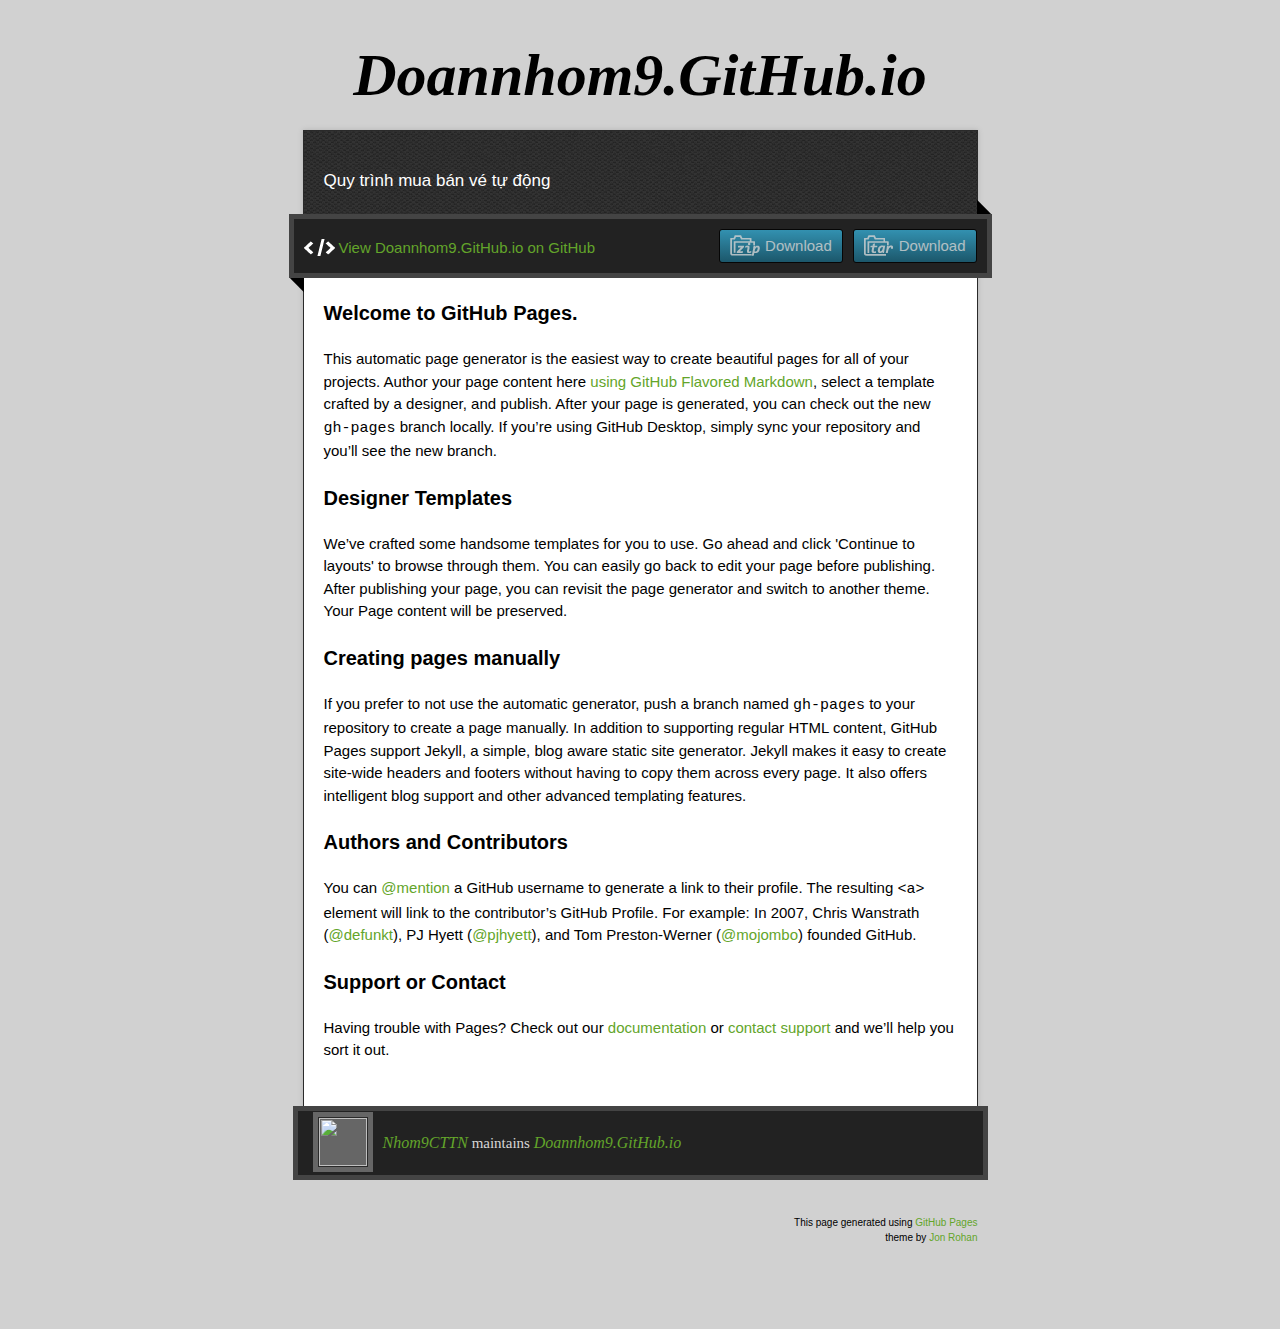
==== index.html @ 3837ce84 "Create gh-pages branch via GitHub" ====
<!doctype html>
<!-- The Time Machine GitHub pages theme was designed and developed by Jon Rohan, on Feb 7, 2012. -->
<!-- Follow him for fun. http://twitter.com/jonrohan. Tail his code on https://github.com/jonrohan -->
<html>
<head>
  <meta charset="utf-8">
  <meta http-equiv="X-UA-Compatible" content="IE=edge,chrome=1">

  <link rel="stylesheet" href="stylesheets/stylesheet.css" media="screen">
  <link rel="stylesheet" href="stylesheets/github-dark.css">
  <script type="text/javascript" src="https://ajax.googleapis.com/ajax/libs/jquery/1.7.1/jquery.min.js"></script>
  <script type="text/javascript" src="javascripts/script.js"></script>

  <title>Doannhom9.GitHub.io</title>
  <meta name="description" content="Quy trình mua bán vé tự động">

  <meta name="viewport" content="width=device-width,initial-scale=1">

</head>

<body>

  <div class="wrapper">
    <header>
      <h1 class="title">Doannhom9.GitHub.io</h1>
    </header>
    <div id="container">
      <p class="tagline">Quy trình mua bán vé tự động</p>
      <div id="main" role="main">
        <div class="download-bar">
        <div class="inner">
          <a href="https://github.com/Nhom9CTTN/DoanNhom9.github.io/tarball/master" class="download-button tar"><span>Download</span></a>
          <a href="https://github.com/Nhom9CTTN/DoanNhom9.github.io/zipball/master" class="download-button zip"><span>Download</span></a>
          <a href="https://github.com/Nhom9CTTN/DoanNhom9.github.io" class="code">View Doannhom9.GitHub.io on GitHub</a>
        </div>
        <span class="blc"></span><span class="trc"></span>
        </div>
        <article class="markdown-body">
          <h3>
<a id="welcome-to-github-pages" class="anchor" href="#welcome-to-github-pages" aria-hidden="true"><span aria-hidden="true" class="octicon octicon-link"></span></a>Welcome to GitHub Pages.</h3>

<p>This automatic page generator is the easiest way to create beautiful pages for all of your projects. Author your page content here <a href="https://guides.github.com/features/mastering-markdown/">using GitHub Flavored Markdown</a>, select a template crafted by a designer, and publish. After your page is generated, you can check out the new <code>gh-pages</code> branch locally. If you’re using GitHub Desktop, simply sync your repository and you’ll see the new branch.</p>

<h3>
<a id="designer-templates" class="anchor" href="#designer-templates" aria-hidden="true"><span aria-hidden="true" class="octicon octicon-link"></span></a>Designer Templates</h3>

<p>We’ve crafted some handsome templates for you to use. Go ahead and click 'Continue to layouts' to browse through them. You can easily go back to edit your page before publishing. After publishing your page, you can revisit the page generator and switch to another theme. Your Page content will be preserved.</p>

<h3>
<a id="creating-pages-manually" class="anchor" href="#creating-pages-manually" aria-hidden="true"><span aria-hidden="true" class="octicon octicon-link"></span></a>Creating pages manually</h3>

<p>If you prefer to not use the automatic generator, push a branch named <code>gh-pages</code> to your repository to create a page manually. In addition to supporting regular HTML content, GitHub Pages support Jekyll, a simple, blog aware static site generator. Jekyll makes it easy to create site-wide headers and footers without having to copy them across every page. It also offers intelligent blog support and other advanced templating features.</p>

<h3>
<a id="authors-and-contributors" class="anchor" href="#authors-and-contributors" aria-hidden="true"><span aria-hidden="true" class="octicon octicon-link"></span></a>Authors and Contributors</h3>

<p>You can <a href="https://help.github.com/articles/basic-writing-and-formatting-syntax/#mentioning-users-and-teams" class="user-mention">@mention</a> a GitHub username to generate a link to their profile. The resulting <code>&lt;a&gt;</code> element will link to the contributor’s GitHub Profile. For example: In 2007, Chris Wanstrath (<a href="https://github.com/defunkt" class="user-mention">@defunkt</a>), PJ Hyett (<a href="https://github.com/pjhyett" class="user-mention">@pjhyett</a>), and Tom Preston-Werner (<a href="https://github.com/mojombo" class="user-mention">@mojombo</a>) founded GitHub.</p>

<h3>
<a id="support-or-contact" class="anchor" href="#support-or-contact" aria-hidden="true"><span aria-hidden="true" class="octicon octicon-link"></span></a>Support or Contact</h3>

<p>Having trouble with Pages? Check out our <a href="https://help.github.com/pages">documentation</a> or <a href="https://github.com/contact">contact support</a> and we’ll help you sort it out.</p>
        </article>
      </div>
    </div>
    <footer>
      <div class="owner">
      <p><a href="https://github.com/Nhom9CTTN" class="avatar"><img src="https://avatars0.githubusercontent.com/u/17930171?v=3&amp;s=60" width="48" height="48"></a> <a href="https://github.com/Nhom9CTTN">Nhom9CTTN</a> maintains <a href="https://github.com/Nhom9CTTN/DoanNhom9.github.io">Doannhom9.GitHub.io</a></p>


      </div>
      <div class="creds">
        <small>This page generated using <a href="https://pages.github.com/">GitHub Pages</a><br>theme by <a href="https://twitter.com/jonrohan/">Jon Rohan</a></small>
      </div>
    </footer>
  </div>
  <div class="current-section">
    <a href="#top">Scroll to top</a>
    <a href="https://github.com/Nhom9CTTN/DoanNhom9.github.io/tarball/master" class="tar">tar</a><a href="https://github.com/Nhom9CTTN/DoanNhom9.github.io/zipball/master" class="zip">zip</a><a href="" class="code">source code</a>
    <p class="name"></p>
  </div>

  
</body>
</html>
---- stylesheets/stylesheet.css ----
/*! normalize.css v3.0.0 | MIT License | git.io/normalize */

/**
 * 1. Set default font family to sans-serif.
 * 2. Prevent iOS text size adjust after orientation change, without disabling
 *    user zoom.
 */

html {
  font-family: sans-serif; /* 1 */
  -ms-text-size-adjust: 100%; /* 2 */
  -webkit-text-size-adjust: 100%; /* 2 */
}

/**
 * Remove default margin.
 */

body {
  margin: 0;
}

/* HTML5 display definitions
   ========================================================================== */

/**
 * Correct `block` display not defined for any HTML5 element in IE 8/9.
 * Correct `block` display not defined for `details` or `summary` in IE 10/11 and Firefox.
 * Correct `block` display not defined for `main` in IE 11.
 */

article,
aside,
details,
figcaption,
figure,
footer,
header,
hgroup,
main,
nav,
section,
summary {
  display: block;
}

/**
 * 1. Correct `inline-block` display not defined in IE 8/9.
 * 2. Normalize vertical alignment of `progress` in Chrome, Firefox, and Opera.
 */

audio,
canvas,
progress,
video {
  display: inline-block; /* 1 */
  vertical-align: baseline; /* 2 */
}

/**
 * Prevent modern browsers from displaying `audio` without controls.
 * Remove excess height in iOS 5 devices.
 */

audio:not([controls]) {
  display: none;
  height: 0;
}

/**
 * Address `[hidden]` styling not present in IE 8/9/10.
 * Hide the `template` element in IE 8/9/11, Safari, and Firefox < 22.
 */

[hidden],
template {
  display: none;
}

/* Links
   ========================================================================== */

/**
 * Remove the gray background color from active links in IE 10.
 */

a {
  background: transparent;
}

/**
 * Improve readability when focused and also mouse hovered in all browsers.
 */

a:active,
a:hover {
  outline: 0;
}

/* Text-level semantics
   ========================================================================== */

/**
 * Address styling not present in IE 8/9/10/11, Safari, and Chrome.
 */

abbr[title] {
  border-bottom: 1px dotted;
}

/**
 * Address style set to `bolder` in Firefox 4+, Safari, and Chrome.
 */

b,
strong {
  font-weight: bold;
}

/**
 * Address styling not present in Safari and Chrome.
 */

dfn {
  font-style: italic;
}

/**
 * Address variable `h1` font-size and margin within `section` and `article`
 * contexts in Firefox 4+, Safari, and Chrome.
 */

h1 {
  font-size: 2em;
  margin: 0.67em 0;
}

/**
 * Address styling not present in IE 8/9.
 */

mark {
  background: #ff0;
  color: #000;
}

/**
 * Address inconsistent and variable font size in all browsers.
 */

small {
  font-size: 80%;
}

/**
 * Prevent `sub` and `sup` affecting `line-height` in all browsers.
 */

sub,
sup {
  font-size: 75%;
  line-height: 0;
  position: relative;
  vertical-align: baseline;
}

sup {
  top: -0.5em;
}

sub {
  bottom: -0.25em;
}

/* Embedded content
   ========================================================================== */

/**
 * Remove border when inside `a` element in IE 8/9/10.
 */

img {
  border: 0;
}

/**
 * Correct overflow not hidden in IE 9/10/11.
 */

svg:not(:root) {
  overflow: hidden;
}

/* Grouping content
   ========================================================================== */

/**
 * Address margin not present in IE 8/9 and Safari.
 */

figure {
  margin: 1em 40px;
}

/**
 * Address differences between Firefox and other browsers.
 */

hr {
  -moz-box-sizing: content-box;
  box-sizing: content-box;
  height: 0;
}

/**
 * Contain overflow in all browsers.
 */

pre {
  overflow: auto;
}

/**
 * Address odd `em`-unit font size rendering in all browsers.
 */

code,
kbd,
pre,
samp {
  font-family: monospace, monospace;
  font-size: 1em;
}

/* Forms
   ========================================================================== */

/**
 * Known limitation: by default, Chrome and Safari on OS X allow very limited
 * styling of `select`, unless a `border` property is set.
 */

/**
 * 1. Correct color not being inherited.
 *    Known issue: affects color of disabled elements.
 * 2. Correct font properties not being inherited.
 * 3. Address margins set differently in Firefox 4+, Safari, and Chrome.
 */

button,
input,
optgroup,
select,
textarea {
  color: inherit; /* 1 */
  font: inherit; /* 2 */
  margin: 0; /* 3 */
}

/**
 * Address `overflow` set to `hidden` in IE 8/9/10/11.
 */

button {
  overflow: visible;
}

/**
 * Address inconsistent `text-transform` inheritance for `button` and `select`.
 * All other form control elements do not inherit `text-transform` values.
 * Correct `button` style inheritance in Firefox, IE 8/9/10/11, and Opera.
 * Correct `select` style inheritance in Firefox.
 */

button,
select {
  text-transform: none;
}

/**
 * 1. Avoid the WebKit bug in Android 4.0.* where (2) destroys native `audio`
 *    and `video` controls.
 * 2. Correct inability to style clickable `input` types in iOS.
 * 3. Improve usability and consistency of cursor style between image-type
 *    `input` and others.
 */

button,
html input[type="button"], /* 1 */
input[type="reset"],
input[type="submit"] {
  -webkit-appearance: button; /* 2 */
  cursor: pointer; /* 3 */
}

/**
 * Re-set default cursor for disabled elements.
 */

button[disabled],
html input[disabled] {
  cursor: default;
}

/**
 * Remove inner padding and border in Firefox 4+.
 */

button::-moz-focus-inner,
input::-moz-focus-inner {
  border: 0;
  padding: 0;
}

/**
 * Address Firefox 4+ setting `line-height` on `input` using `!important` in
 * the UA stylesheet.
 */

input {
  line-height: normal;
}

/**
 * It's recommended that you don't attempt to style these elements.
 * Firefox's implementation doesn't respect box-sizing, padding, or width.
 *
 * 1. Address box sizing set to `content-box` in IE 8/9/10.
 * 2. Remove excess padding in IE 8/9/10.
 */

input[type="checkbox"],
input[type="radio"] {
  box-sizing: border-box; /* 1 */
  padding: 0; /* 2 */
}

/**
 * Fix the cursor style for Chrome's increment/decrement buttons. For certain
 * `font-size` values of the `input`, it causes the cursor style of the
 * decrement button to change from `default` to `text`.
 */

input[type="number"]::-webkit-inner-spin-button,
input[type="number"]::-webkit-outer-spin-button {
  height: auto;
}

/**
 * 1. Address `appearance` set to `searchfield` in Safari and Chrome.
 * 2. Address `box-sizing` set to `border-box` in Safari and Chrome
 *    (include `-moz` to future-proof).
 */

input[type="search"] {
  -webkit-appearance: textfield; /* 1 */
  -moz-box-sizing: content-box;
  -webkit-box-sizing: content-box; /* 2 */
  box-sizing: content-box;
}

/**
 * Remove inner padding and search cancel button in Safari and Chrome on OS X.
 * Safari (but not Chrome) clips the cancel button when the search input has
 * padding (and `textfield` appearance).
 */

input[type="search"]::-webkit-search-cancel-button,
input[type="search"]::-webkit-search-decoration {
  -webkit-appearance: none;
}

/**
 * Define consistent border, margin, and padding.
 */

fieldset {
  border: 1px solid #c0c0c0;
  margin: 0 2px;
  padding: 0.35em 0.625em 0.75em;
}

/**
 * 1. Correct `color` not being inherited in IE 8/9/10/11.
 * 2. Remove padding so people aren't caught out if they zero out fieldsets.
 */

legend {
  border: 0; /* 1 */
  padding: 0; /* 2 */
}

/**
 * Remove default vertical scrollbar in IE 8/9/10/11.
 */

textarea {
  overflow: auto;
}

/**
 * Don't inherit the `font-weight` (applied by a rule above).
 * NOTE: the default cannot safely be changed in Chrome and Safari on OS X.
 */

optgroup {
  font-weight: bold;
}

/* Tables
   ========================================================================== */

/**
 * Remove most spacing between table cells.
 */

table {
  border-collapse: collapse;
  border-spacing: 0;
}

td,
th {
  padding: 0;
}


/* Style */

body {
  font-size: 15px;
  font-family: Arial, Arial, Helvetica, sans-serif;
  line-height: 1.5;
  background: #D1D1D1;
}

a {
  color: #63a52a;
  text-decoration: none;
  transition: opacity ease-in-out 0.3s;
  -webkit-transition: opacity ease-in-out 0.3s;  /* Safari <=6.1, Android <= 4.3 */
}

a:hover {
  text-decoration: underline;
  color: #90D355;
}

h1.title {
  margin: 30px 20px 10px;
  font-size: 60px;
  font-weight: bold;
  font-style: italic;
  font-family:Georgia, serif;
  text-align: center;
}

.wrapper {
  width: 675px;
  margin: 0 auto;
}

#container {
  border: 1px solid #2a2a2a;
  background: #ddd url(../images/pattern.png);
  box-shadow: 0 0 5px #b1b1b1;
}

p.tagline {
  padding: 20px 20px 0;
  color: #fff;
  font-size: 17px;
}

#main {
  margin-top: 20px;
  padding: 0 20px 90px;
  background-color: #fff;
}

.download-bar {
  background: #222;
  border: 5px solid #444;
  padding: 10px;
  margin: 0 -35px 20px;
  position: relative;
}

.download-bar .inner {
  overflow: hidden;
}

.download-bar .watch-fork iframe {
  display: block;
  float: left;
  border-right: 1px solid #ddd;
  padding-right: 5px;
}
.download-bar .watch-fork iframe.last {
  border-right: 0 none;
  padding-right: 0;
  padding-left: 5px;
  border-left: 1px solid #fff;
}
.download-bar .watch-fork {
  overflow: hidden;
  float: right;
  background-color: #eee;
  padding: 5px;
  border-radius: 3px;
}

.download-bar .blc {
  border: 10px solid black;
  border-color: transparent transparent black;
  width: 0;
  height: 0;
  display: block;
  position: absolute;
  bottom: -15px;
  left: 0;
  transform: rotate(45deg);
  -ms-transform: rotate(45deg);  /* IE9 */
  -webkit-transform: rotate(45deg); /* 2014 current */
}

.download-bar .trc {
  border: 10px solid black;
  border-color:  black transparent transparent;
  width: 0;
  height: 0;
  display: block;
  position: absolute;
  top: -15px;
  right: 0;
  transform: rotate(45deg);
  -ms-transform: rotate(45deg);  /* IE9 */
  -webkit-transform: rotate(45deg); /* 2014 current */
}

.download-bar .avatar {
  border: 1px solid black;
  display: block;
  padding: 4px;
  float: left;
}

.download-bar .avatar img {
  display: block;
}

.download-bar a.code {
  background: transparent url(../images/code.png) no-repeat 0 2px;
  padding-left: 35px;
  margin-top: 8px;
  display: block;
  float: left;
  text-indent: 0;
  width: auto;
  height: auto;
  opacity: 1;
  filter:alpha(opacity=100);  /* IE 5-7 */
}

.current-section {
  position: fixed;
  top: 0;
  left: 50%;
  width: 693px;
  margin-left: -352px;
  background: #222;
  border: 5px solid #444;
  color: #fff;
  opacity: 0;
  visibility: hidden;
  transition: opacity ease-in-out 0.3s;
  -webkit-transition: opacity ease-in-out 0.3s;  /* Safari <=6.1, Android <= 4.3 */
}

.current-section p {
  padding: 5px 27px;
  font-size: 24px;
  font-weight: bold;
}

.current-section a {
  float: right;
  text-indent: -10000px;
  background: transparent url(../images/top.png) no-repeat 0 0;
  width: 20px;
  height: 20px;
  opacity: 0.8;
  margin-right: 12px;
  margin-top: 12px;
  opacity: 0.8;
  filter:alpha(opacity=80);  /* IE 5-7 */
  transition: opacity ease-in-out 0.3s;
  -webkit-transition: opacity ease-in-out 0.3s;  /* Safari <=6.1, Android <= 4.3 */
}

.current-section a:hover {
  opacity: 1;
  filter:alpha(opacity=100);  /* IE 5-7 */
}

.current-section a.zip {
  margin-right: 8px;
}

a.zip,
a.zip span {
  background: transparent url(../images/zip.png) no-repeat 0 0;
  width: 30px;
  height: 21px;
  display: inline-block;
  text-indent: -10000px;
  opacity: 0.8;
  filter:alpha(opacity=80);  /* IE 5-7 */
  transition: opacity ease-in-out 0.3s;
  -webkit-transition: opacity ease-in-out 0.3s;  /* Safari <=6.1, Android <= 4.3 */
}

a.tar,
a.tar span {
  background: transparent url(../images/tar.png) no-repeat 0 0;
  width: 30px;
  height: 21px;
  display: inline-block;
  text-indent: -10000px;
  opacity: 0.8;
  filter:alpha(opacity=80);  /* IE 5-7 */
  transition: opacity ease-in-out 0.3s;
  -webkit-transition: opacity ease-in-out 0.3s;  /* Safari <=6.1, Android <= 4.3 */
}

a.code {
  background: transparent url(../images/code.png) no-repeat 0 2px;
  width: 30px;
  height: 21px;
  display: block;
  display: inline-block;
  text-indent: -10000px;
  opacity: 0.8;
  filter:alpha(opacity=80);  /* IE 5-7 */
  transition: opacity ease-in-out 0.3s;
  -webkit-transition: opacity ease-in-out 0.3s;  /* Safari <=6.1, Android <= 4.3 */
}

a.zip:hover,
a.tar:hover,
a.code:hover {
  opacity: 1;
  filter:alpha(opacity=100);
}

a.download-button {
  border: 1px solid black;
  border-radius: 3px;
  display: inline-block;
  text-indent: 0!important;
  width: auto;
  float: right;
  background: #999; /* for non-css3 browsers */
  filter: progid:DXImageTransform.Microsoft.gradient(startColorstr='#37ADD4', endColorstr='#1B657E'); /* IE <= 9 */
  background: -webkit-gradient(linear, left top, left bottom, from(#37ADD4), to(#1B657E)); /* ancient webkit browsers */
  background: -webkit-linear-gradient(top,  #37ADD4,  #1B657E);  /* Safari <=6.1, Android <= 4.3 */
  background: linear-gradient(to bottom,  #37ADD4,  #1B657E);
  height: auto;
  margin-left: 10px;
}

a.download-button span {
  background-position: 10px 5px;
  width: auto;
  height: auto;
  padding: 5px 10px;
  padding-left: 45px;
  display: inline-block;
  text-indent: 0!important;
  color: #fff;
}

footer {
  margin-bottom: 60px;
  padding-bottom: 60px;
}

footer .owner {
  background: #222;
  border: 5px solid #444;
  padding: 5px 15px;
  margin: -67px -10px 35px;
  color: #d6d6d6;
}

footer .creds small {
  float: right;
  font-size: 10px;
  text-align: right;
  margin-left: 15px;
}

footer .owner .avatar {
  background-color: #666;
  display: block;
  margin: -19px 10px 0 0;
  width: 60px;
  float: left;
}

footer .owner img {
  display: block;
  border: 1px solid #2a2a2a;
  margin: 5px;
}

footer .owner p {
  font-family:Georgia, serif;
}

footer .owner p a {
  font-size: 16px;
  font-style: italic;
}

/* Markdown */
.markdown-body h1,
.markdown-body h2,
.markdown-body h3,
.markdown-body h4,
.markdown-body h5,
.markdown-body h6,
.markdown-body p,
.markdown-body pre,
.markdown-body ul,
.markdown-body ol,
.markdown-body dl,
.markdown-body table,
.markdown-body blockquote {
  margin-bottom: 20px;
}

.markdown-body h1,
.markdown-body h2,
.markdown-body h3,
.markdown-body h4,
.markdown-body h5,
.markdown-body h6 {
  font-weight: bold;
}

.markdown-body h1 {
  font-size: 28px;
}

.markdown-body h2 {
  font-size: 24px;
  color: #557398;
}

.markdown-body h3 {
  font-size: 20px;
}

.markdown-body h4 {
  font-size: 18px;
}

.markdown-body h5 {
  font-size: 16px;
}

.markdown-body pre {
  padding: 10px 70px 10px 0;
  margin-left: -20px;
  margin-right: -20px;
  font-family: 'Monaco', 'Lucida Console', monospace;
  font-size: 13px;
  line-height: 20px;
  box-shadow: inset 0 0 5px #000;
  word-wrap: break-word;
  background-color:#3b3b3b;
  color: #d6d6d6;
}

.markdown-body pre.lines {
  font-size: 12px;
  margin:0 10px 0 -20px;
  padding: 10px;
  float:  left;
  display: block;
  text-align: right;
  box-shadow: none;
  background-color:#2a2a2a;
  color: #d6d6d6;
}

.markdown-body ul,
.markdown-body ol {
  padding-left: 30px;
}

.markdown-body ul {
  list-style-type: disc;
}

.markdown-body ol {
  list-style-type: decimal;
}

.markdown-body li,
.markdown-body li p,
.markdown-body dd,
.markdown-body dd p {
  margin-bottom: 10px;
}

.markdown-body li pre,
.markdown-body li pre.lines,
.markdown-body dd pre,
.markdown-body dd pre.lines {
  margin-left: -35px;
}

.markdown-body dt {
  font-weight: bold;
  font-style: italic;
}

.markdown-body dd {
  margin-left: 15px;
}

.markdown-body table {
  width: 673px;
  margin-left: -20px;
  margin-right: -20px;
}

.markdown-body tbody {
  border-top: 2px solid #557398;
  border-bottom: 2px solid #557398;
  background-color: #EBEFF4;
}

.markdown-body table td * {
  margin: 0;
}

.markdown-body td {
  border-right: 1px solid #557398;
  border-bottom: 1px solid #557398;
  padding: 5px;
}

.markdown-body td:first-child,
.markdown-body th:first-child {
  width: 30%;
  padding-left: 20px;
}

.markdown-body td:last-child {
  border-right: 0 none;
}

.markdown-body th {
  font-size: 18px;
  font-weight: bold;
  text-align: left;
  padding: 5px;
}

.markdown-body tt {
  background-color:#3b3b3b;
  color: #d6d6d6;
  padding: 2px 3px;
}

.markdown-body blockquote {
  font-style: italic;
  font-family:Georgia, serif;
  font-size: 17px;
  border-top: 3px solid #333;
  border-bottom: 3px solid #333;
  padding: 10px 20px;
  padding-left: 50px;
}

.markdown-body blockquote:before {
  font-style: italic;
  font-family: Georgia, serif;
  font-size: 90px;
  height: 90px;
  margin-left: -60px;
  margin-top: -25px;
  content: "‟";
  display: block;
  float: left;
}

.markdown-body img {
  max-width: 100%;
  box-sizing: border-box;
}

.highlight  { background: #ffffff; }
.highlight .c { color: #999988; font-style: italic } /* Comment */
.highlight .err { color: #a61717; background-color: #e3d2d2 } /* Error */
.highlight .k { font-weight: bold } /* Keyword */
.highlight .o { font-weight: bold } /* Operator */
.highlight .cm { color: #999988; font-style: italic } /* Comment.Multiline */
.highlight .cp { color: #999999; font-weight: bold } /* Comment.Preproc */
.highlight .c1 { color: #999988; font-style: italic } /* Comment.Single */
.highlight .cs { color: #999999; font-weight: bold; font-style: italic } /* Comment.Special */
.highlight .gd { color: #000000; background-color: #ffdddd } /* Generic.Deleted */
.highlight .gd .x { color: #000000; background-color: #ffaaaa } /* Generic.Deleted.Specific */
.highlight .ge { font-style: italic } /* Generic.Emph */
.highlight .gr { color: #aa0000 } /* Generic.Error */
.highlight .gh { color: #999999 } /* Generic.Heading */
.highlight .gi { color: #000000; background-color: #ddffdd } /* Generic.Inserted */
.highlight .gi .x { color: #000000; background-color: #aaffaa } /* Generic.Inserted.Specific */
.highlight .go { color: #888888 } /* Generic.Output */
.highlight .gp { color: #555555 } /* Generic.Prompt */
.highlight .gs { font-weight: bold } /* Generic.Strong */
.highlight .gu { color: #800080; font-weight: bold; } /* Generic.Subheading */
.highlight .gt { color: #aa0000 } /* Generic.Traceback */
.highlight .kc { font-weight: bold } /* Keyword.Constant */
.highlight .kd { font-weight: bold } /* Keyword.Declaration */
.highlight .kn { font-weight: bold } /* Keyword.Namespace */
.highlight .kp { font-weight: bold } /* Keyword.Pseudo */
.highlight .kr { font-weight: bold } /* Keyword.Reserved */
.highlight .kt { color: #445588; font-weight: bold } /* Keyword.Type */
.highlight .m { color: #009999 } /* Literal.Number */
.highlight .s { color: #d14 } /* Literal.String */
.highlight .na { color: #008080 } /* Name.Attribute */
.highlight .nb { color: #0086B3 } /* Name.Builtin */
.highlight .nc { color: #445588; font-weight: bold } /* Name.Class */
.highlight .no { color: #008080 } /* Name.Constant */
.highlight .ni { color: #800080 } /* Name.Entity */
.highlight .ne { color: #990000; font-weight: bold } /* Name.Exception */
.highlight .nf { color: #990000; font-weight: bold } /* Name.Function */
.highlight .nn { color: #555555 } /* Name.Namespace */
.highlight .nt { color: #000080 } /* Name.Tag */
.highlight .nv { color: #008080 } /* Name.Variable */
.highlight .ow { font-weight: bold } /* Operator.Word */
.highlight .w { color: #bbbbbb } /* Text.Whitespace */
.highlight .mf { color: #009999 } /* Literal.Number.Float */
.highlight .mh { color: #009999 } /* Literal.Number.Hex */
.highlight .mi { color: #009999 } /* Literal.Number.Integer */
.highlight .mo { color: #009999 } /* Literal.Number.Oct */
.highlight .sb { color: #d14 } /* Literal.String.Backtick */
.highlight .sc { color: #d14 } /* Literal.String.Char */
.highlight .sd { color: #d14 } /* Literal.String.Doc */
.highlight .s2 { color: #d14 } /* Literal.String.Double */
.highlight .se { color: #d14 } /* Literal.String.Escape */
.highlight .sh { color: #d14 } /* Literal.String.Heredoc */
.highlight .si { color: #d14 } /* Literal.String.Interpol */
.highlight .sx { color: #d14 } /* Literal.String.Other */
.highlight .sr { color: #009926 } /* Literal.String.Regex */
.highlight .s1 { color: #d14 } /* Literal.String.Single */
.highlight .ss { color: #990073 } /* Literal.String.Symbol */
.highlight .bp { color: #999999 } /* Name.Builtin.Pseudo */
.highlight .vc { color: #008080 } /* Name.Variable.Class */
.highlight .vg { color: #008080 } /* Name.Variable.Global */
.highlight .vi { color: #008080 } /* Name.Variable.Instance */
.highlight .il { color: #009999 } /* Literal.Number.Integer.Long */
---- stylesheets/github-dark.css ----
/*
   Copyright 2014 GitHub Inc.

   Licensed under the Apache License, Version 2.0 (the "License");
   you may not use this file except in compliance with the License.
   You may obtain a copy of the License at

       http://www.apache.org/licenses/LICENSE-2.0

   Unless required by applicable law or agreed to in writing, software
   distributed under the License is distributed on an "AS IS" BASIS,
   WITHOUT WARRANTIES OR CONDITIONS OF ANY KIND, either express or implied.
   See the License for the specific language governing permissions and
   limitations under the License.

*/

.pl-c /* comment */ {
  color: #969896;
}

.pl-c1      /* constant, markup.raw, meta.diff.header, meta.module-reference, meta.property-name, support, support.constant, support.variable, variable.other.constant */,
.pl-s .pl-v /* string variable */ {
  color: #0099cd;
}

.pl-e  /* entity */,
.pl-en /* entity.name */ {
  color: #9774cb;
}

.pl-s .pl-s1 /* string source */,
.pl-smi      /* storage.modifier.import, storage.modifier.package, storage.type.java, variable.other, variable.parameter.function */ {
  color: #ddd;
}

.pl-ent /* entity.name.tag */ {
  color: #7bcc72;
}

.pl-k /* keyword, storage, storage.type */ {
  color: #cc2372;
}

.pl-pds              /* punctuation.definition.string, string.regexp.character-class */,
.pl-s                /* string */,
.pl-s .pl-pse .pl-s1 /* string punctuation.section.embedded source */,
.pl-sr               /* string.regexp */,
.pl-sr .pl-cce       /* string.regexp constant.character.escape */,
.pl-sr .pl-sra       /* string.regexp string.regexp.arbitrary-repitition */,
.pl-sr .pl-sre       /* string.regexp source.ruby.embedded */ {
  color: #3c66e2;
}

.pl-v /* variable */ {
  color: #fb8764;
}

.pl-id /* invalid.deprecated */ {
  color: #e63525;
}

.pl-ii /* invalid.illegal */ {
  background-color: #e63525;
  color: #f8f8f8;
}

.pl-sr .pl-cce /* string.regexp constant.character.escape */ {
  color: #7bcc72;
  font-weight: bold;
}

.pl-ml /* markup.list */ {
  color: #c26b2b;
}

.pl-mh        /* markup.heading */,
.pl-mh .pl-en /* markup.heading entity.name */,
.pl-ms        /* meta.separator */ {
  color: #264ec5;
  font-weight: bold;
}

.pl-mq /* markup.quote */ {
  color: #00acac;
}

.pl-mi /* markup.italic */ {
  color: #ddd;
  font-style: italic;
}

.pl-mb /* markup.bold */ {
  color: #ddd;
  font-weight: bold;
}

.pl-md /* markup.deleted, meta.diff.header.from-file */ {
  background-color: #ffecec;
  color: #bd2c00;
}

.pl-mi1 /* markup.inserted, meta.diff.header.to-file */ {
  background-color: #eaffea;
  color: #55a532;
}

.pl-mdr /* meta.diff.range */ {
  color: #9774cb;
  font-weight: bold;
}

.pl-mo /* meta.output */ {
  color: #264ec5;
}
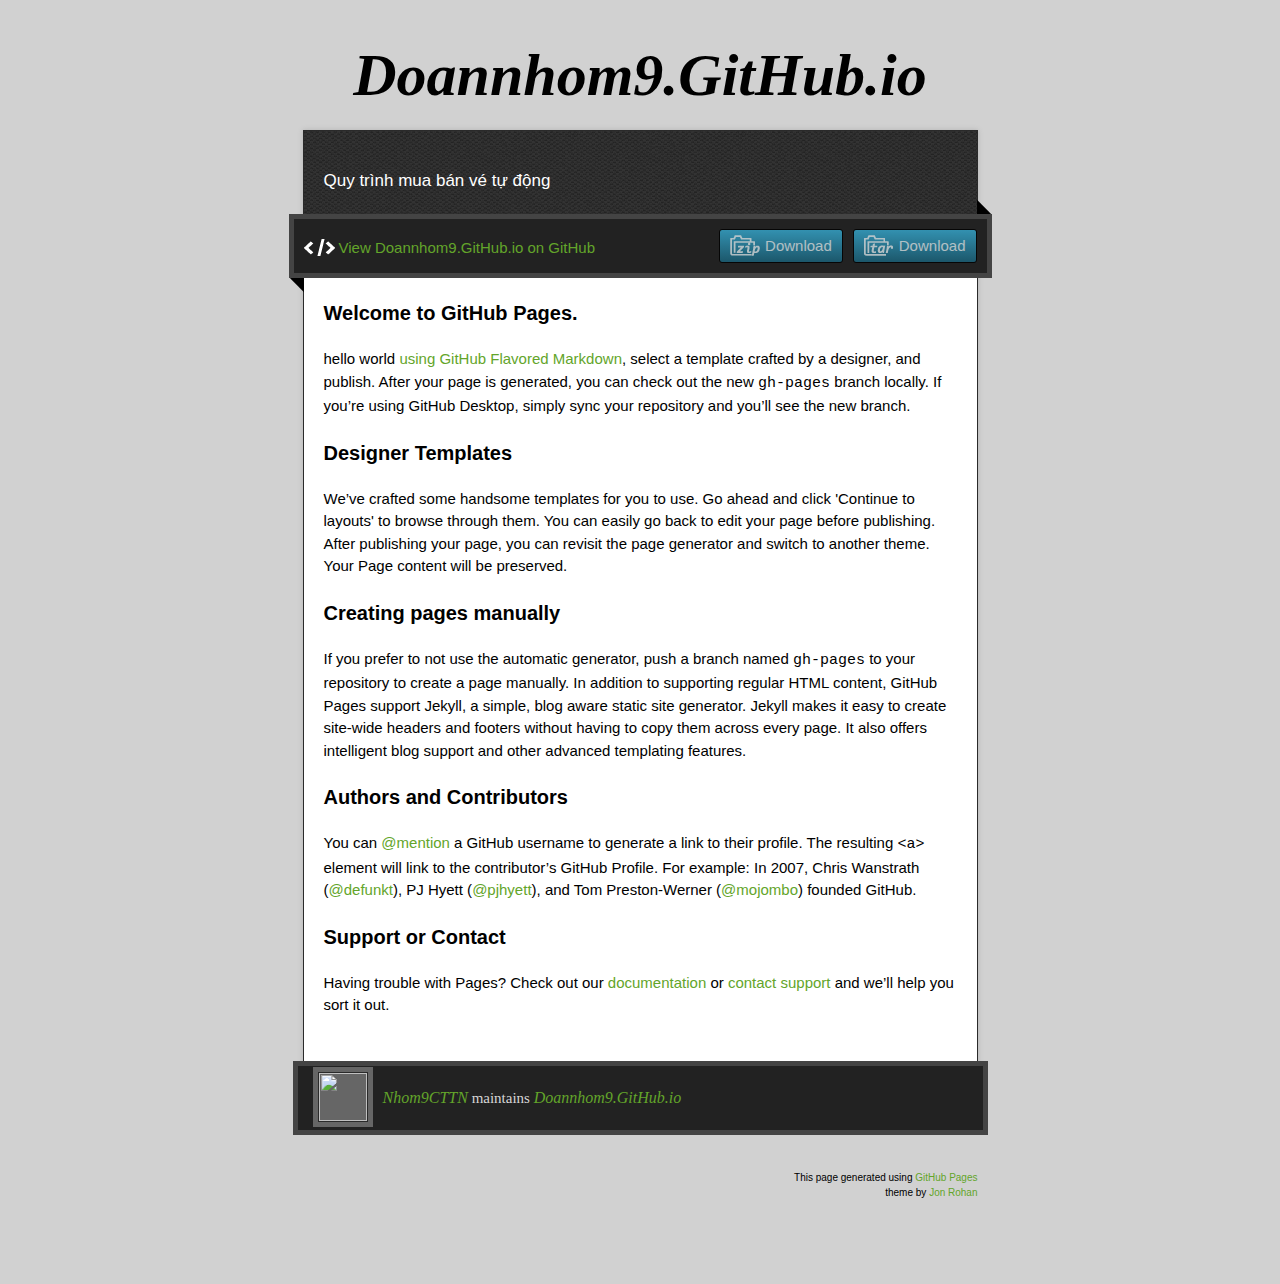
==== commit b473d4de: "Update index.html" ====
--- a/index.html
+++ b/index.html
@@ -39,7 +39,7 @@
           <h3>
 <a id="welcome-to-github-pages" class="anchor" href="#welcome-to-github-pages" aria-hidden="true"><span aria-hidden="true" class="octicon octicon-link"></span></a>Welcome to GitHub Pages.</h3>
 
-<p>This automatic page generator is the easiest way to create beautiful pages for all of your projects. Author your page content here <a href="https://guides.github.com/features/mastering-markdown/">using GitHub Flavored Markdown</a>, select a template crafted by a designer, and publish. After your page is generated, you can check out the new <code>gh-pages</code> branch locally. If you’re using GitHub Desktop, simply sync your repository and you’ll see the new branch.</p>
+<p>hello world <a href="https://guides.github.com/features/mastering-markdown/">using GitHub Flavored Markdown</a>, select a template crafted by a designer, and publish. After your page is generated, you can check out the new <code>gh-pages</code> branch locally. If you’re using GitHub Desktop, simply sync your repository and you’ll see the new branch.</p>
 
 <h3>
 <a id="designer-templates" class="anchor" href="#designer-templates" aria-hidden="true"><span aria-hidden="true" class="octicon octicon-link"></span></a>Designer Templates</h3>
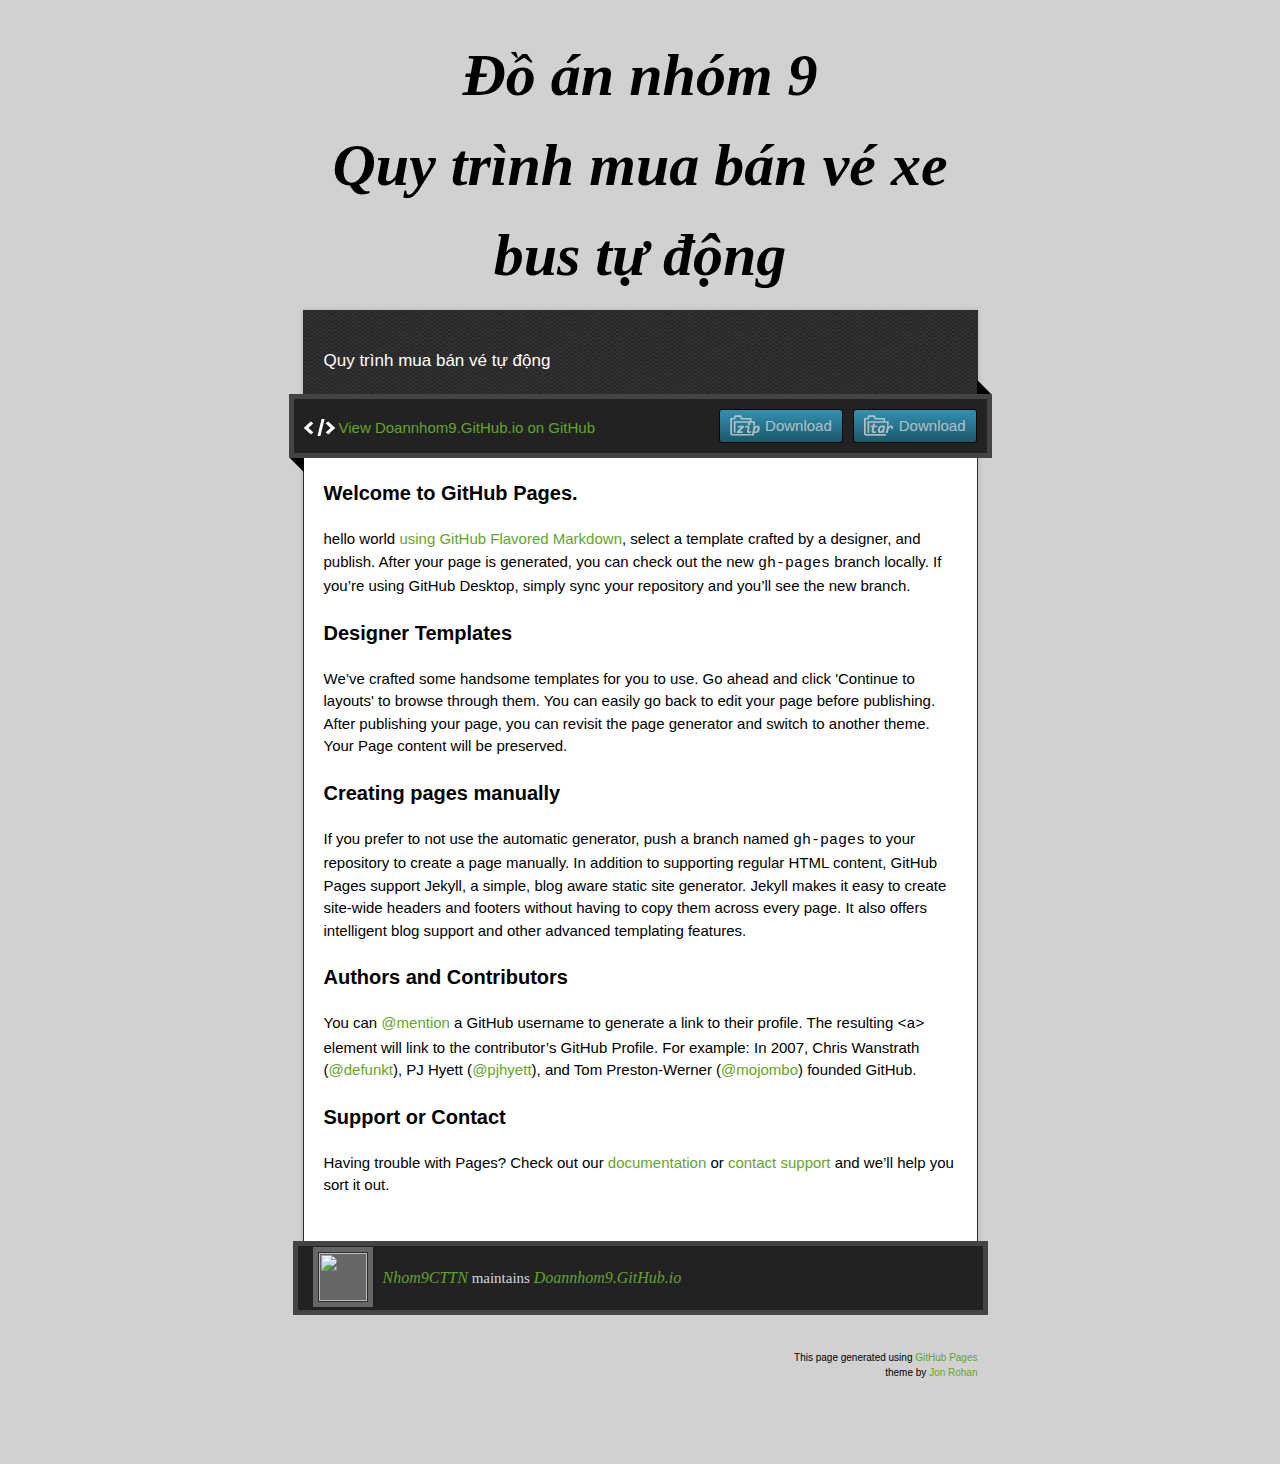
==== commit e12323d5: "Update index.html" ====
--- a/index.html
+++ b/index.html
@@ -11,7 +11,7 @@
   <script type="text/javascript" src="https://ajax.googleapis.com/ajax/libs/jquery/1.7.1/jquery.min.js"></script>
   <script type="text/javascript" src="javascripts/script.js"></script>
 
-  <title>Doannhom9.GitHub.io</title>
+  <title>Đồ án nhóm 9</title>
   <meta name="description" content="Quy trình mua bán vé tự động">
 
   <meta name="viewport" content="width=device-width,initial-scale=1">
@@ -22,7 +22,7 @@
 
   <div class="wrapper">
     <header>
-      <h1 class="title">Doannhom9.GitHub.io</h1>
+      <h1 class="title">Đồ án nhóm 9<br>Quy trình mua bán vé xe bus tự động</h1>
     </header>
     <div id="container">
       <p class="tagline">Quy trình mua bán vé tự động</p>
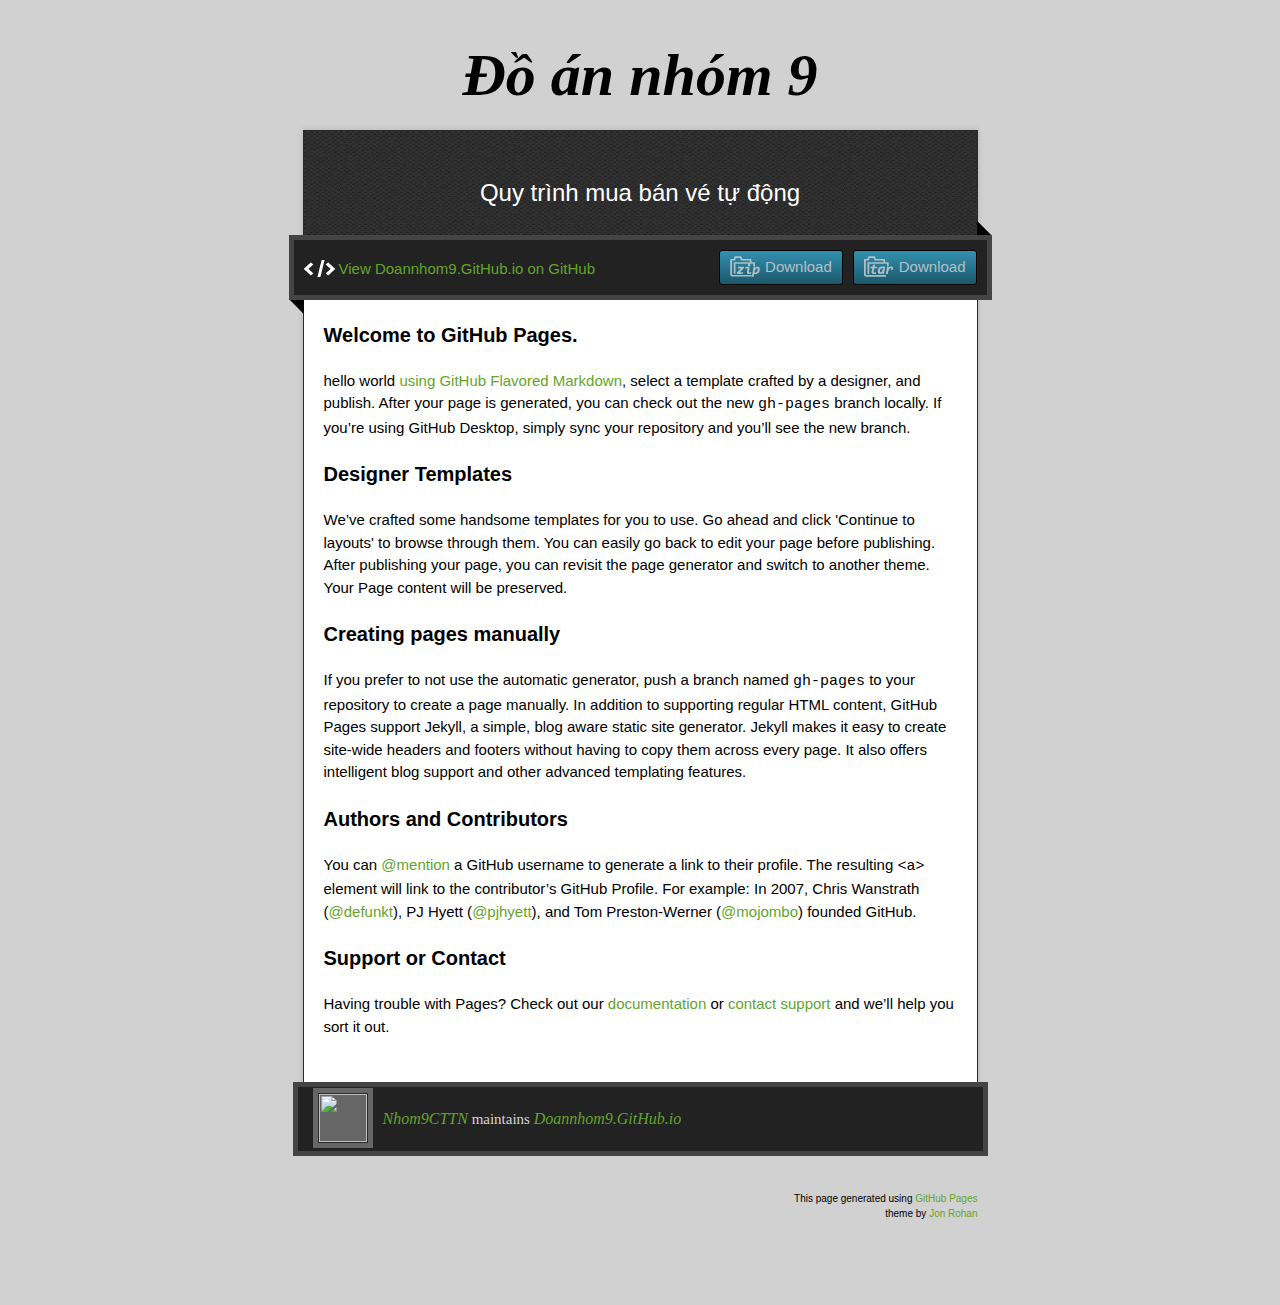
==== commit 6a805397: "Update index.html" ====
--- a/index.html
+++ b/index.html
@@ -22,10 +22,10 @@
 
   <div class="wrapper">
     <header>
-      <h1 class="title">Đồ án nhóm 9<br>Quy trình mua bán vé xe bus tự động</h1>
+      <h1 class="title">Đồ án nhóm 9</h1>
     </header>
     <div id="container">
-      <p class="tagline">Quy trình mua bán vé tự động</p>
+      <p class="tagline" style="text-align:center;font-size:24px;">Quy trình mua bán vé tự động</p>
       <div id="main" role="main">
         <div class="download-bar">
         <div class="inner">
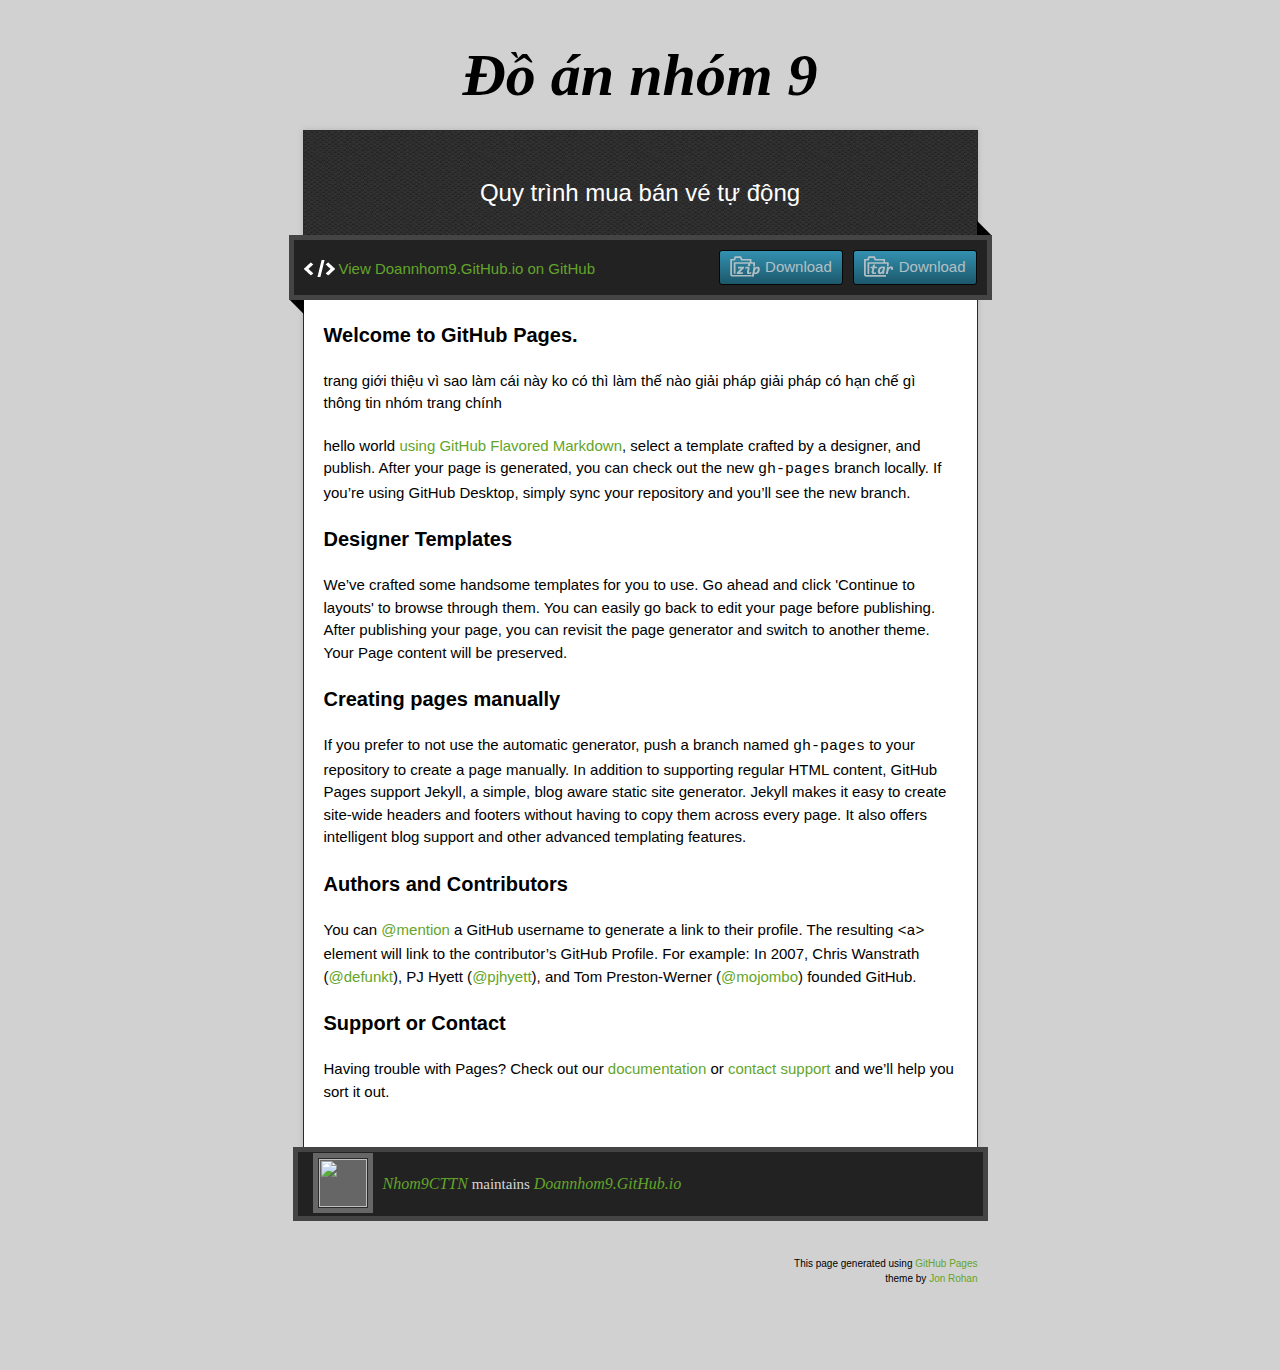
==== commit bb90b6a2: "Update index.html" ====
--- a/index.html
+++ b/index.html
@@ -38,6 +38,18 @@
         <article class="markdown-body">
           <h3>
 <a id="welcome-to-github-pages" class="anchor" href="#welcome-to-github-pages" aria-hidden="true"><span aria-hidden="true" class="octicon octicon-link"></span></a>Welcome to GitHub Pages.</h3>
+
+<p>
+  trang giới thiệu
+    vì sao làm cái này
+    ko có thì làm thế nào
+    giải pháp
+    giải pháp có hạn chế gì
+  thông tin nhóm
+  trang chính
+    
+</p>
+
 
 <p>hello world <a href="https://guides.github.com/features/mastering-markdown/">using GitHub Flavored Markdown</a>, select a template crafted by a designer, and publish. After your page is generated, you can check out the new <code>gh-pages</code> branch locally. If you’re using GitHub Desktop, simply sync your repository and you’ll see the new branch.</p>
 
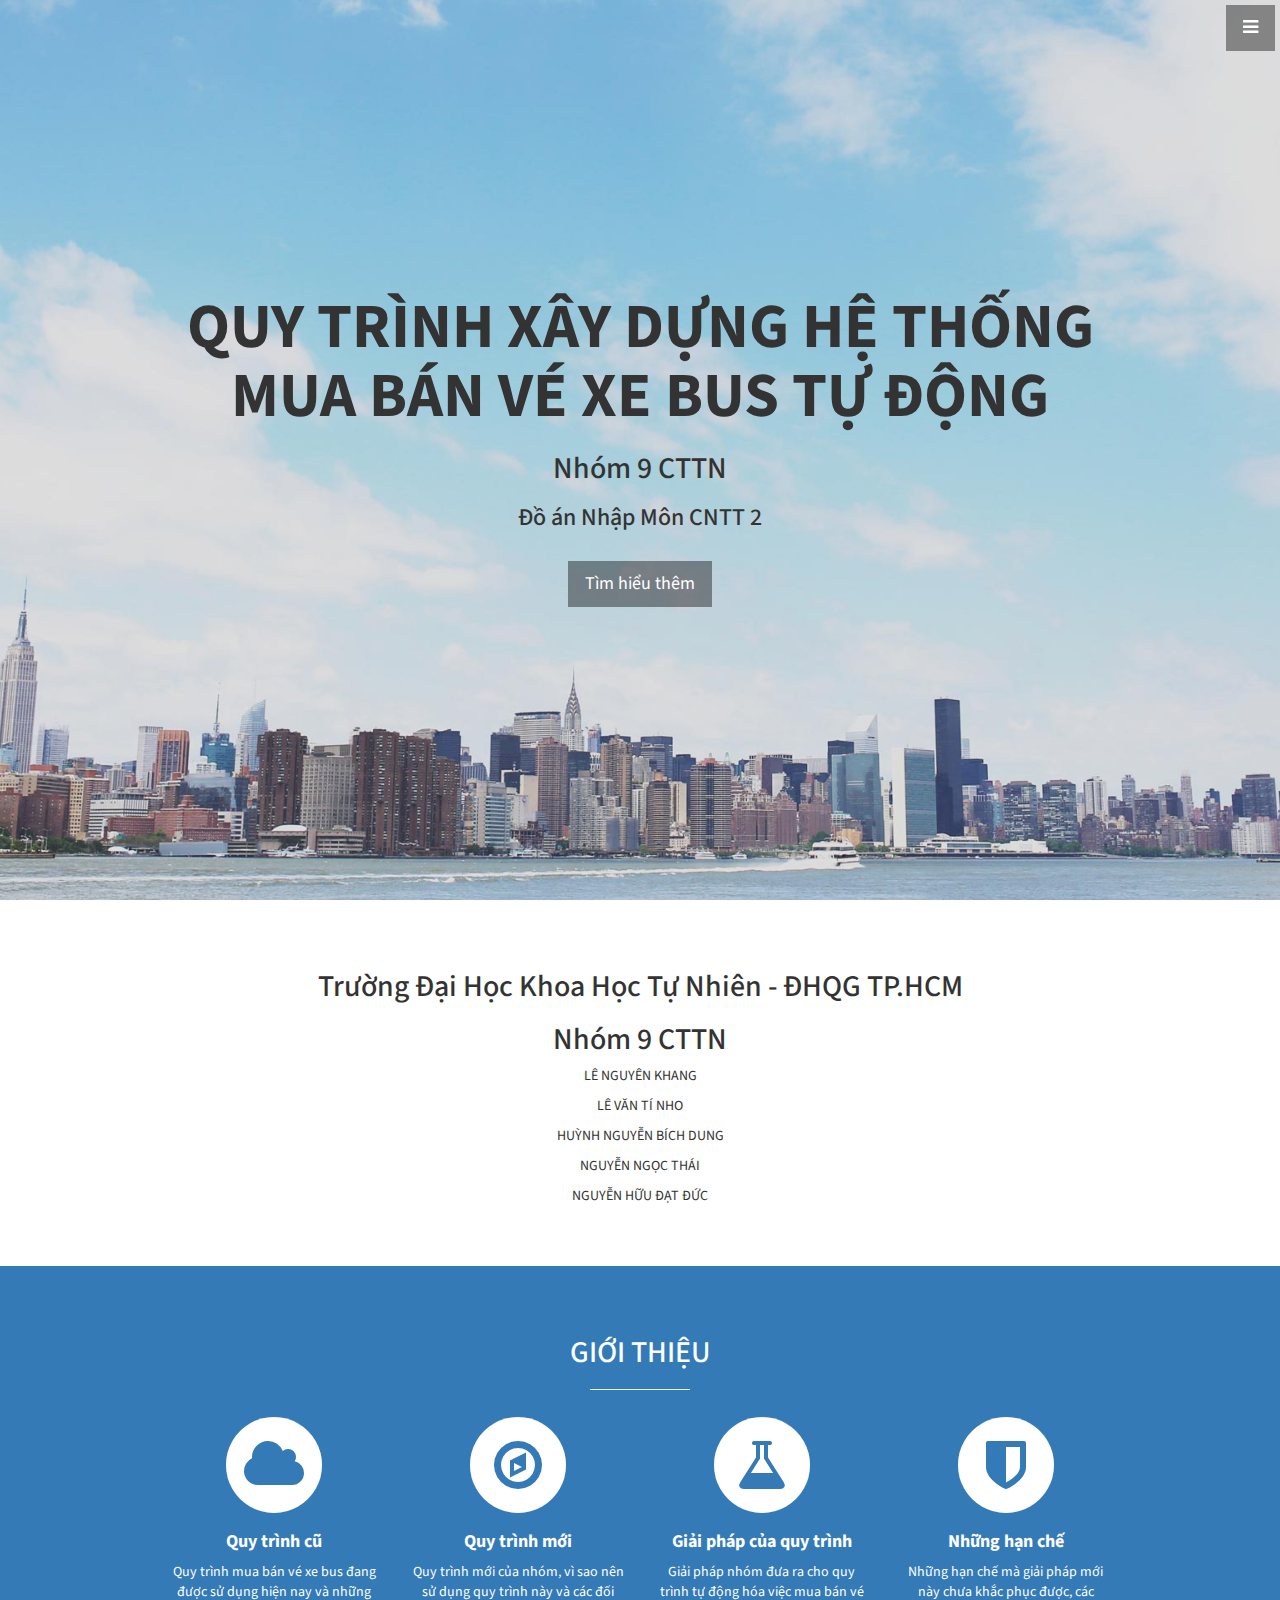
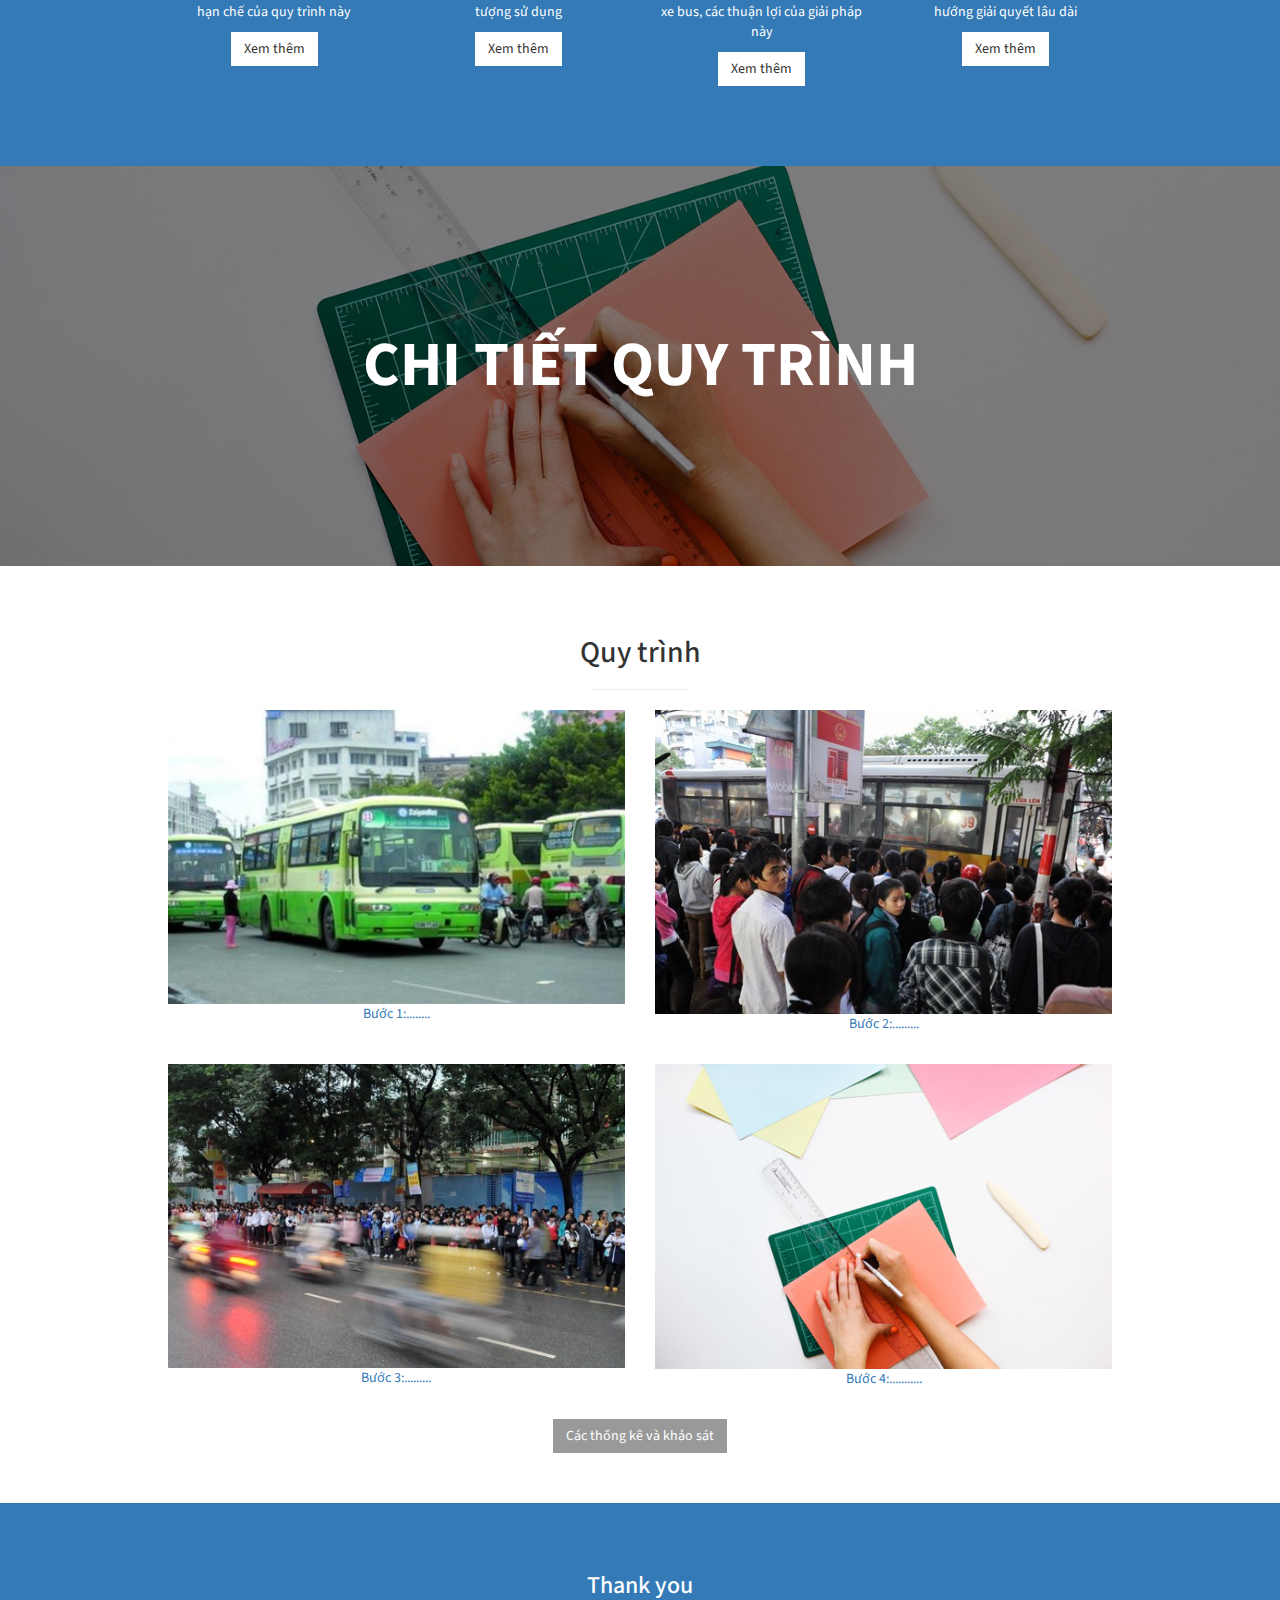
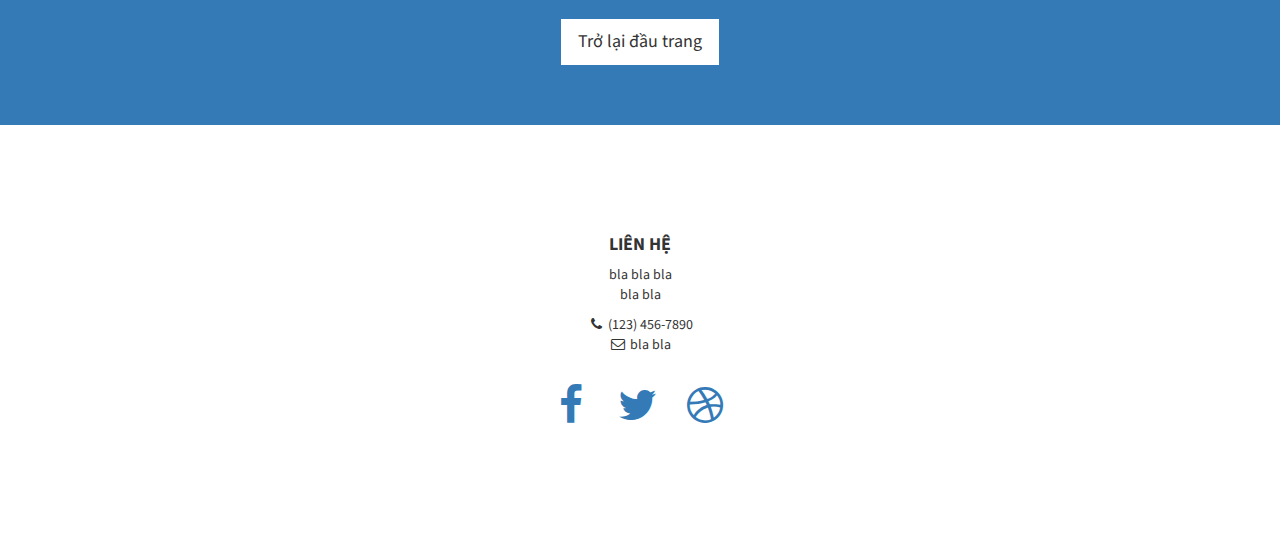
==== commit 24d62c7d: "Web mới" ====
--- a/index.html
+++ b/index.html
@@ -1,97 +1,301 @@
-<!doctype html>
-<!-- The Time Machine GitHub pages theme was designed and developed by Jon Rohan, on Feb 7, 2012. -->
-<!-- Follow him for fun. http://twitter.com/jonrohan. Tail his code on https://github.com/jonrohan -->
-<html>
+<!DOCTYPE html>
+<html lang="en">
+
 <head>
-  <meta charset="utf-8">
-  <meta http-equiv="X-UA-Compatible" content="IE=edge,chrome=1">
-
-  <link rel="stylesheet" href="stylesheets/stylesheet.css" media="screen">
-  <link rel="stylesheet" href="stylesheets/github-dark.css">
-  <script type="text/javascript" src="https://ajax.googleapis.com/ajax/libs/jquery/1.7.1/jquery.min.js"></script>
-  <script type="text/javascript" src="javascripts/script.js"></script>
-
-  <title>Đồ án nhóm 9</title>
-  <meta name="description" content="Quy trình mua bán vé tự động">
-
-  <meta name="viewport" content="width=device-width,initial-scale=1">
+
+    <meta charset="utf-8">
+    <meta http-equiv="X-UA-Compatible" content="IE=edge">
+    <meta name="viewport" content="width=device-width, initial-scale=1">
+    <meta name="description" content="">
+    <meta name="author" content="">
+
+    <title>ĐỒ ÁN NMCNTT2 Nhóm 9 CTTN</title>
+
+    <!-- Bootstrap Core CSS -->
+    <link href="css/bootstrap.min.css" rel="stylesheet">
+
+    <!-- Custom CSS -->
+    <link href="css/stylish-portfolio.css" rel="stylesheet">
+
+    <!-- Custom Fonts -->
+    <link href="font-awesome/css/font-awesome.min.css" rel="stylesheet" type="text/css">
+    <link href="http://fonts.googleapis.com/css?family=Source+Sans+Pro:300,400,700,300italic,400italic,700italic" rel="stylesheet" type="text/css">
+
+    <!-- HTML5 Shim and Respond.js IE8 support of HTML5 elements and media queries -->
+    <!-- WARNING: Respond.js doesn't work if you view the page via file:// -->
+    <!--[if lt IE 9]>
+        <script src="https://oss.maxcdn.com/libs/html5shiv/3.7.0/html5shiv.js"></script>
+        <script src="https://oss.maxcdn.com/libs/respond.js/1.4.2/respond.min.js"></script>
+    <![endif]-->
 
 </head>
 
 <body>
 
-  <div class="wrapper">
-    <header>
-      <h1 class="title">Đồ án nhóm 9</h1>
+    <!-- Navigation -->
+    <a id="menu-toggle" href="#" class="btn btn-dark btn-lg toggle"><i class="fa fa-bars"></i></a>
+    <nav id="sidebar-wrapper">
+        <ul class="sidebar-nav">
+            <a id="menu-close" href="#" class="btn btn-light btn-lg pull-right toggle"><i class="fa fa-times"></i></a>
+            <li class="sidebar-brand">
+                <a href="index.html#top"  onclick = $("#menu-close").click(); >Đố án NMCNTT2</a>
+            </li>
+            <li>
+                <a href="index.html#top" onclick = $("#menu-close").click(); >Trang chủ</a>
+            </li>
+            <li>
+                <a href="index.html#about" onclick = $("#menu-close").click(); >Thành viên nhóm</a>
+            </li>
+            <li>
+                <a href="index.html#services" onclick = $("#menu-close").click(); >Giới thiệu</a>
+            </li>
+            <li>
+                <a href="index.html#portfolio" onclick = $("#menu-close").click(); >Quy trình</a>
+            </li>
+        </ul>
+    </nav>
+
+    <!-- Header -->
+    <header id="top" class="header">
+        <div class="text-vertical-center">
+            <h1>QUY TRÌNH XÂY DỰNG HỆ THỐNG</h1>
+            <h1>MUA BÁN VÉ XE BUS TỰ ĐỘNG</h1>
+            <h2>Nhóm 9 CTTN</h2>
+            <h3>Đồ án Nhập Môn CNTT 2</h3>
+            <br>
+            <a href="#about" class="btn btn-dark btn-lg">Tìm hiểu thêm</a>
+        </div>
     </header>
-    <div id="container">
-      <p class="tagline" style="text-align:center;font-size:24px;">Quy trình mua bán vé tự động</p>
-      <div id="main" role="main">
-        <div class="download-bar">
-        <div class="inner">
-          <a href="https://github.com/Nhom9CTTN/DoanNhom9.github.io/tarball/master" class="download-button tar"><span>Download</span></a>
-          <a href="https://github.com/Nhom9CTTN/DoanNhom9.github.io/zipball/master" class="download-button zip"><span>Download</span></a>
-          <a href="https://github.com/Nhom9CTTN/DoanNhom9.github.io" class="code">View Doannhom9.GitHub.io on GitHub</a>
-        </div>
-        <span class="blc"></span><span class="trc"></span>
-        </div>
-        <article class="markdown-body">
-          <h3>
-<a id="welcome-to-github-pages" class="anchor" href="#welcome-to-github-pages" aria-hidden="true"><span aria-hidden="true" class="octicon octicon-link"></span></a>Welcome to GitHub Pages.</h3>
-
-<p>
-  trang giới thiệu
-    vì sao làm cái này
-    ko có thì làm thế nào
-    giải pháp
-    giải pháp có hạn chế gì
-  thông tin nhóm
-  trang chính
+
+    <!-- About -->
+    <section id="about" class="about">
+        <div class="container">
+            <div class="row">
+                <div class="col-lg-12 text-center">
+                    <h2>Trường Đại Học Khoa Học Tự Nhiên - ĐHQG TP.HCM</h2>
+                    <h2>Nhóm 9 CTTN</h2>
+                    <p>LÊ NGUYÊN KHANG</p>
+                    <p>LÊ VĂN TÍ NHO</p>
+                    <p>HUỲNH NGUYỄN BÍCH DUNG</p>
+                    <p>NGUYỄN NGỌC THÁI</p>
+                    <p>NGUYỄN HỮU ĐẠT ĐỨC</p>
+                </div>
+            </div>
+            <!-- /.row -->
+        </div>
+        <!-- /.container -->
+    </section>
+
+    <!-- Services -->
+    <!-- The circle icons use Font Awesome's stacked icon classes. For more information, visit http://fontawesome.io/examples/ -->
+    <section id="services" class="services bg-primary">
+        <div class="container">
+            <div class="row text-center">
+                <div class="col-lg-10 col-lg-offset-1">
+                    <h2>GIỚI THIỆU</h2>
+                    <hr class="small">
+                    <div class="row">
+                        <div class="col-md-3 col-sm-6">
+                            <div class="service-item">
+                                <span class="fa-stack fa-4x">
+                                <i class="fa fa-circle fa-stack-2x"></i>
+                                <i class="fa fa-cloud fa-stack-1x text-primary"></i>
+                            </span>
+                                <h4>
+                                    <strong>Quy trình cũ</strong>
+                                </h4>
+                                <p>Quy trình mua bán vé xe bus đang được sử dụng hiện nay và những hạn chế của quy trình này</p>
+                                <a href="qtcu.html" class="btn btn-light">Xem thêm</a>
+                            </div>
+                        </div>
+                        <div class="col-md-3 col-sm-6">
+                            <div class="service-item">
+                                <span class="fa-stack fa-4x">
+                                <i class="fa fa-circle fa-stack-2x"></i>
+                                <i class="fa fa-compass fa-stack-1x text-primary"></i>
+                            </span>
+                                <h4>
+                                    <strong>Quy trình mới</strong>
+                                </h4>
+                                <p>Quy trình mới của nhóm, vì sao nên sử dụng quy trình này và các đối tượng sử dụng</p>
+                                <a href="qtmoi.html" class="btn btn-light">Xem thêm</a>
+                            </div>
+                        </div>
+                        <div class="col-md-3 col-sm-6">
+                            <div class="service-item">
+                                <span class="fa-stack fa-4x">
+                                <i class="fa fa-circle fa-stack-2x"></i>
+                                <i class="fa fa-flask fa-stack-1x text-primary"></i>
+                            </span>
+                                <h4>
+                                    <strong>Giải pháp của quy trình</strong>
+                                </h4>
+                                <p>Giải pháp nhóm đưa ra cho quy trình tự động hóa việc mua bán vé xe bus, các thuận lợi của giải pháp này</p>
+                                <a href="giaiphap.html" class="btn btn-light">Xem thêm</a>
+                            </div>
+                        </div>
+                        <div class="col-md-3 col-sm-6">
+                            <div class="service-item">
+                                <span class="fa-stack fa-4x">
+                                <i class="fa fa-circle fa-stack-2x"></i>
+                                <i class="fa fa-shield fa-stack-1x text-primary"></i>
+                            </span>
+                                <h4>
+                                    <strong>Những hạn chế</strong>
+                                </h4>
+                                <p>Những hạn chế mà giải pháp mới này chưa khắc phục được, các hướng giải quyết lâu dài</p>
+                                <a href="hanche.html" class="btn btn-light">Xem thêm</a>
+                            </div>
+                        </div>
+                    </div>
+                    <!-- /.row (nested) -->
+                </div>
+                <!-- /.col-lg-10 -->
+            </div>
+            <!-- /.row -->
+        </div>
+        <!-- /.container -->
+    </section>
+
+    <!-- Callout -->
+    <aside class="callout">
+        <div class="text-vertical-center">
+            <h1>CHI TIẾT QUY TRÌNH</h1>
+        </div>
+    </aside>
+
+    <!-- Portfolio -->
+    <section id="portfolio" class="portfolio">
+        <div class="container">
+            <div class="row">
+                <div class="col-lg-10 col-lg-offset-1 text-center">
+                    <h2>Quy trình</h2>
+                    <hr class="small">
+                    <div class="row">
+                        <div class="col-md-6">
+                            <div class="portfolio-item">
+                                <a href="step1.html">
+                                    <img class="img-portfolio img-responsive" src="img/bus.jpg">
+                                    <p>Bước 1:........</p>
+                                </a>
+                            </div>
+                        </div>
+                        <div class="col-md-6">
+                            <div class="portfolio-item">
+                                <a href="step2.html">
+                                    <img class="img-portfolio img-responsive" src="img/bus1.jpg">
+                                    <p>Bước 2:.........</p>
+                                </a>
+                            </div>
+                        </div>
+                        <div class="col-md-6">
+                            <div class="portfolio-item">
+                                <a href="step3.html">
+                                    <img class="img-portfolio img-responsive" src="img/bus2.jpg">
+                                    <p>Bước 3:.........</p>
+                                </a>
+                            </div>
+                        </div>
+                        <div class="col-md-6">
+                            <div class="portfolio-item">
+                                <a href="step4.html">
+                                    <img class="img-portfolio img-responsive" src="img/portfolio-4.jpg">
+                                    <p>Bước 4:...........</p>
+                                </a>
+                            </div>
+                        </div>
+                    </div>
+                    <!-- /.row (nested) -->
+                    <a href="thongke.html" class="btn btn-dark">Các thống kê và khảo sát</a>
+                </div>
+                <!-- /.col-lg-10 -->
+            </div>
+            <!-- /.row -->
+        </div>
+        <!-- /.container -->
+    </section>
+
+    <!-- Call to Action -->
+    <aside class="call-to-action bg-primary">
+        <div class="container">
+            <div class="row">
+                <div class="col-lg-12 text-center">
+                    <h3>Thank you</h3>
+                    <a href="#" class="btn btn-lg btn-light">Trở lại đầu trang</a>
+                </div>
+            </div>
+        </div>
+    </aside>
+
+    <!-- Map -->
     
-</p>
-
-
-<p>hello world <a href="https://guides.github.com/features/mastering-markdown/">using GitHub Flavored Markdown</a>, select a template crafted by a designer, and publish. After your page is generated, you can check out the new <code>gh-pages</code> branch locally. If you’re using GitHub Desktop, simply sync your repository and you’ll see the new branch.</p>
-
-<h3>
-<a id="designer-templates" class="anchor" href="#designer-templates" aria-hidden="true"><span aria-hidden="true" class="octicon octicon-link"></span></a>Designer Templates</h3>
-
-<p>We’ve crafted some handsome templates for you to use. Go ahead and click 'Continue to layouts' to browse through them. You can easily go back to edit your page before publishing. After publishing your page, you can revisit the page generator and switch to another theme. Your Page content will be preserved.</p>
-
-<h3>
-<a id="creating-pages-manually" class="anchor" href="#creating-pages-manually" aria-hidden="true"><span aria-hidden="true" class="octicon octicon-link"></span></a>Creating pages manually</h3>
-
-<p>If you prefer to not use the automatic generator, push a branch named <code>gh-pages</code> to your repository to create a page manually. In addition to supporting regular HTML content, GitHub Pages support Jekyll, a simple, blog aware static site generator. Jekyll makes it easy to create site-wide headers and footers without having to copy them across every page. It also offers intelligent blog support and other advanced templating features.</p>
-
-<h3>
-<a id="authors-and-contributors" class="anchor" href="#authors-and-contributors" aria-hidden="true"><span aria-hidden="true" class="octicon octicon-link"></span></a>Authors and Contributors</h3>
-
-<p>You can <a href="https://help.github.com/articles/basic-writing-and-formatting-syntax/#mentioning-users-and-teams" class="user-mention">@mention</a> a GitHub username to generate a link to their profile. The resulting <code>&lt;a&gt;</code> element will link to the contributor’s GitHub Profile. For example: In 2007, Chris Wanstrath (<a href="https://github.com/defunkt" class="user-mention">@defunkt</a>), PJ Hyett (<a href="https://github.com/pjhyett" class="user-mention">@pjhyett</a>), and Tom Preston-Werner (<a href="https://github.com/mojombo" class="user-mention">@mojombo</a>) founded GitHub.</p>
-
-<h3>
-<a id="support-or-contact" class="anchor" href="#support-or-contact" aria-hidden="true"><span aria-hidden="true" class="octicon octicon-link"></span></a>Support or Contact</h3>
-
-<p>Having trouble with Pages? Check out our <a href="https://help.github.com/pages">documentation</a> or <a href="https://github.com/contact">contact support</a> and we’ll help you sort it out.</p>
-        </article>
-      </div>
-    </div>
+    <!-- Footer -->
     <footer>
-      <div class="owner">
-      <p><a href="https://github.com/Nhom9CTTN" class="avatar"><img src="https://avatars0.githubusercontent.com/u/17930171?v=3&amp;s=60" width="48" height="48"></a> <a href="https://github.com/Nhom9CTTN">Nhom9CTTN</a> maintains <a href="https://github.com/Nhom9CTTN/DoanNhom9.github.io">Doannhom9.GitHub.io</a></p>
-
-
-      </div>
-      <div class="creds">
-        <small>This page generated using <a href="https://pages.github.com/">GitHub Pages</a><br>theme by <a href="https://twitter.com/jonrohan/">Jon Rohan</a></small>
-      </div>
+        <div class="container">
+            <div class="row">
+                <div class="col-lg-10 col-lg-offset-1 text-center">
+                    <h4><strong>LIÊN HỆ</strong>
+                    </h4>
+                    <p>bla bla bla<br>bla bla</p>
+                    <ul class="list-unstyled">
+                        <li><i class="fa fa-phone fa-fw"></i> (123) 456-7890</li>
+                        <li><i class="fa fa-envelope-o fa-fw"></i> bla bla</li>
+                    </ul>
+                    <br>
+                    <ul class="list-inline">
+                        <li>
+                            <a href="#"><i class="fa fa-facebook fa-fw fa-3x"></i></a>
+                        </li>
+                        <li>
+                            <a href="#"><i class="fa fa-twitter fa-fw fa-3x"></i></a>
+                        </li>
+                        <li>
+                            <a href="#"><i class="fa fa-dribbble fa-fw fa-3x"></i></a>
+                        </li>
+                    </ul>     
+                </div>
+            </div>
+        </div>
     </footer>
-  </div>
-  <div class="current-section">
-    <a href="#top">Scroll to top</a>
-    <a href="https://github.com/Nhom9CTTN/DoanNhom9.github.io/tarball/master" class="tar">tar</a><a href="https://github.com/Nhom9CTTN/DoanNhom9.github.io/zipball/master" class="zip">zip</a><a href="" class="code">source code</a>
-    <p class="name"></p>
-  </div>
-
-  
+
+    <!-- jQuery -->
+    <script src="js/jquery.js"></script>
+
+    <!-- Bootstrap Core JavaScript -->
+    <script src="js/bootstrap.min.js"></script>
+
+    <!-- Custom Theme JavaScript -->
+    <script>
+    // Closes the sidebar menu
+    $("#menu-close").click(function(e) {
+        e.preventDefault();
+        $("#sidebar-wrapper").toggleClass("active");
+    });
+
+    // Opens the sidebar menu
+    $("#menu-toggle").click(function(e) {
+        e.preventDefault();
+        $("#sidebar-wrapper").toggleClass("active");
+    });
+
+    // Scrolls to the selected menu item on the page
+    $(function() {
+        $('a[href*=#]:not([href=#])').click(function() {
+            if (location.pathname.replace(/^\//, '') == this.pathname.replace(/^\//, '') || location.hostname == this.hostname) {
+
+                var target = $(this.hash);
+                target = target.length ? target : $('[name=' + this.hash.slice(1) + ']');
+                if (target.length) {
+                    $('html,body').animate({
+                        scrollTop: target.offset().top
+                    }, 1000);
+                    return false;
+                }
+            }
+        });
+    });
+    </script>
+
 </body>
+
 </html>
--- a/css/stylish-portfolio.css
+++ b/css/stylish-portfolio.css
@@ -0,0 +1,239 @@
+/*!
+ * Start Bootstrap - Stylish Portfolio Bootstrap Theme (http://startbootstrap.com)
+ * Code licensed under the Apache License v2.0.
+ * For details, see http://www.apache.org/licenses/LICENSE-2.0.
+ */
+
+/* Global Styles */
+
+html,
+body {
+    width: 100%;
+    height: 100%;
+}
+
+body {
+    font-family: "Source Sans Pro","Helvetica Neue",Helvetica,Arial,sans-serif;
+}
+
+.text-vertical-center {
+    display: table-cell;
+    text-align: center;
+    vertical-align: middle;
+}
+
+.text-vertical-center h1 {
+    margin: 0;
+    padding: 0;
+    font-size: 4.5em;
+    font-weight: 700;
+}
+
+/* Custom Button Styles */
+
+.btn-dark {
+    border-radius: 0;
+    color: #fff;
+    background-color: rgba(0,0,0,0.4);
+}
+
+.btn-dark:hover,
+.btn-dark:focus,
+.btn-dark:active {
+    color: #fff;
+    background-color: rgba(0,0,0,0.7);
+}
+
+.btn-light {
+    border-radius: 0;
+    color: #333;
+    background-color: rgb(255,255,255);
+}
+
+.btn-light:hover,
+.btn-light:focus,
+.btn-light:active {
+    color: #333;
+    background-color: rgba(255,255,255,0.8);
+}
+
+/* Custom Horizontal Rule */
+
+hr.small {
+    max-width: 100px;
+}
+
+/* Side Menu */
+
+#sidebar-wrapper {
+    z-index: 1000;
+    position: fixed;
+    right: 0;
+    width: 250px;
+    height: 100%;
+    margin-right: -250px;
+    overflow-y: auto;
+    background: #222;
+    -webkit-transition: all 0.4s ease 0s;
+    -moz-transition: all 0.4s ease 0s;
+    -ms-transition: all 0.4s ease 0s;
+    -o-transition: all 0.4s ease 0s;
+    transition: all 0.4s ease 0s;
+}
+
+.sidebar-nav {
+    position: absolute;
+    top: 0;
+    width: 250px;
+    margin: 0;
+    padding: 0;
+    list-style: none;
+}
+
+.sidebar-nav li {
+    text-indent: 20px;
+    line-height: 40px;
+}
+
+.sidebar-nav li a {
+    display: block;
+    text-decoration: none;
+    color: #999;
+}
+
+.sidebar-nav li a:hover {
+    text-decoration: none;
+    color: #fff;
+    background: rgba(255,255,255,0.2);
+}
+
+.sidebar-nav li a:active,
+.sidebar-nav li a:focus {
+    text-decoration: none;
+}
+
+.sidebar-nav > .sidebar-brand {
+    height: 55px;
+    font-size: 18px;
+    line-height: 55px;
+}
+
+.sidebar-nav > .sidebar-brand a {
+    color: #999;
+}
+
+.sidebar-nav > .sidebar-brand a:hover {
+    color: #fff;
+    background: none;
+}
+
+#menu-toggle {
+    z-index: 1;
+    position: fixed;
+    top: 0;
+    right: 0;
+}
+
+#sidebar-wrapper.active {
+    right: 250px;
+    width: 250px;
+    -webkit-transition: all 0.4s ease 0s;
+    -moz-transition: all 0.4s ease 0s;
+    -ms-transition: all 0.4s ease 0s;
+    -o-transition: all 0.4s ease 0s;
+    transition: all 0.4s ease 0s;
+}
+
+.toggle {
+    margin: 5px 5px 0 0;
+}
+
+/* Header */
+
+.header {
+    display: table;
+    position: relative;
+    width: 100%;
+    height: 100%;
+    background: url(../img/bg.jpg) no-repeat center center scroll;
+    -webkit-background-size: cover;
+    -moz-background-size: cover;
+    background-size: cover;
+    -o-background-size: cover;
+}
+
+/* About */
+
+.about {
+    padding: 50px 0;
+}
+
+/* Services */
+
+.services {
+    padding: 50px 0;
+}
+
+.service-item {
+    margin-bottom: 30px;
+}
+
+/* Callout */
+
+.callout {
+    display: table;
+    width: 100%;
+    height: 400px;
+    color: #fff;
+    background: url(../img/callout.jpg) no-repeat center center scroll;
+    -webkit-background-size: cover;
+    -moz-background-size: cover;
+    background-size: cover;
+    -o-background-size: cover;
+}
+
+/* Portfolio */
+
+.portfolio {
+    padding: 50px 0;
+}
+
+.portfolio-item {
+    margin-bottom: 30px;
+}
+
+.img-portfolio {
+    margin: 0 auto;
+}
+
+.img-portfolio:hover {
+    opacity: 0.8;
+}
+
+/* Call to Action */
+
+.call-to-action {
+    padding: 50px 0;
+}
+
+.call-to-action .btn {
+    margin: 10px;
+}
+
+/* Map */
+
+.map {
+    height: 500px;
+}
+
+@media(max-width:768px) {
+    .map {
+        height: 75%;
+    }
+}
+
+/* Footer */
+
+footer {
+    padding: 100px 0;
+}